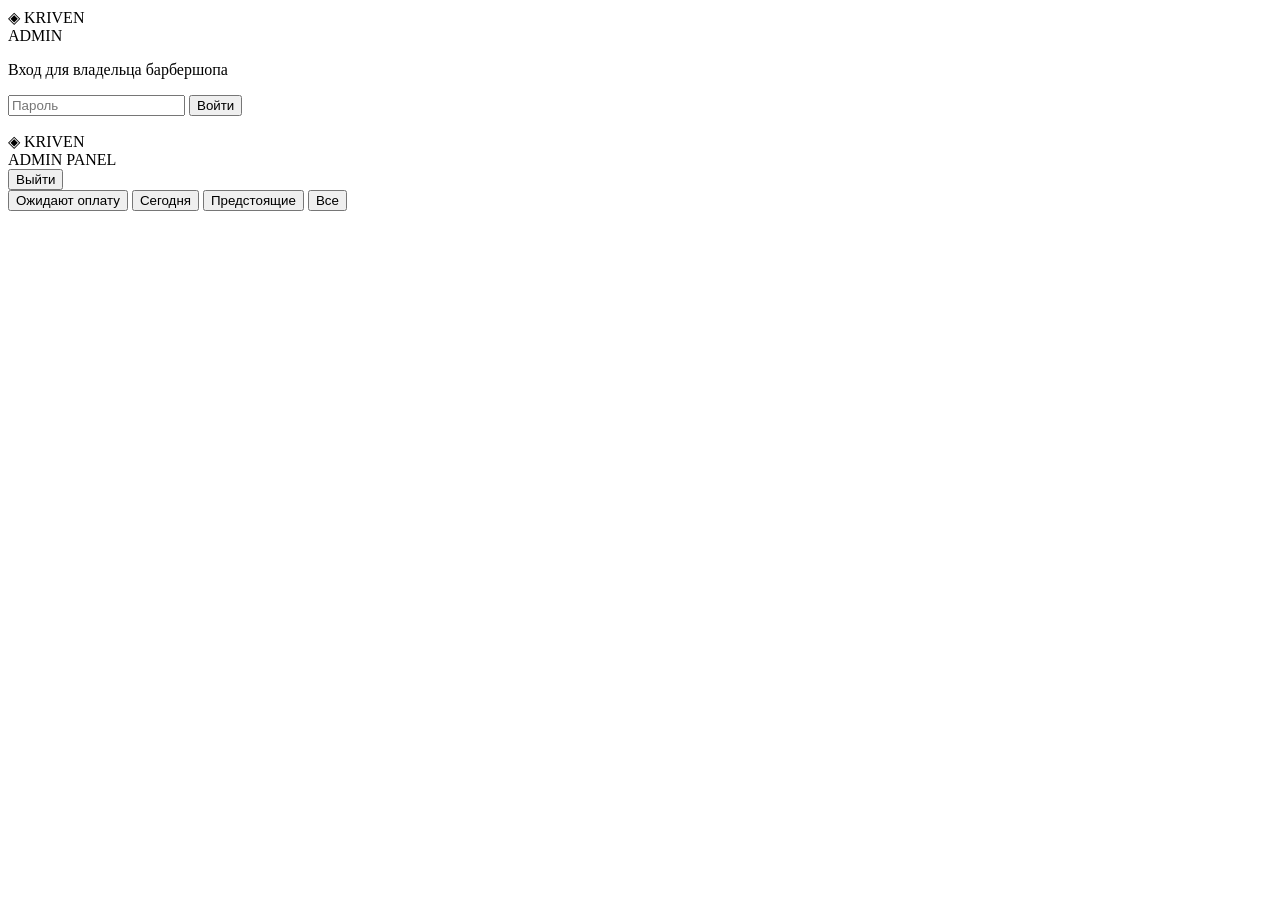
==== admin-panel/index.html @ db647808 "Add web admin panel for bookings and payment approval. Password-protected /admin dashboard with stat" ====
<!DOCTYPE html>
<html lang="ru">
<head>
  <meta charset="UTF-8" />
  <meta name="viewport" content="width=device-width, initial-scale=1.0" />
  <title>KRIVEN Admin</title>
  <link rel="preconnect" href="https://fonts.googleapis.com" />
  <link rel="preconnect" href="https://fonts.gstatic.com" crossorigin />
  <link href="https://fonts.googleapis.com/css2?family=Unbounded:wght@400;600;800&family=Manrope:wght@400;500;600&display=swap" rel="stylesheet" />
  <link rel="stylesheet" href="/admin/assets/style.css" />
</head>
<body>
  <div class="chrome-glow"></div>

  <div id="loginScreen" class="screen hidden">
    <div class="login-card">
      <div class="logo">◈ KRIVEN</div>
      <div class="subtitle">ADMIN</div>
      <p class="hint">Вход для владельца барбершопа</p>
      <input type="password" id="passwordInput" placeholder="Пароль" autocomplete="current-password" />
      <button type="button" id="loginBtn">Войти</button>
      <p class="error" id="loginError"></p>
    </div>
  </div>

  <div id="appScreen" class="screen hidden">
    <header class="header">
      <div>
        <div class="logo">◈ KRIVEN</div>
        <div class="subtitle">ADMIN PANEL</div>
      </div>
      <button type="button" class="ghost-btn" id="logoutBtn">Выйти</button>
    </header>

    <div class="stats" id="stats"></div>

    <div class="filters">
      <button type="button" class="filter active" data-filter="pending">Ожидают оплату</button>
      <button type="button" class="filter" data-filter="today">Сегодня</button>
      <button type="button" class="filter" data-filter="upcoming">Предстоящие</button>
      <button type="button" class="filter" data-filter="all">Все</button>
    </div>

    <div id="bookings" class="bookings"></div>
  </div>

  <script src="/admin/assets/app.js"></script>
</body>
</html>
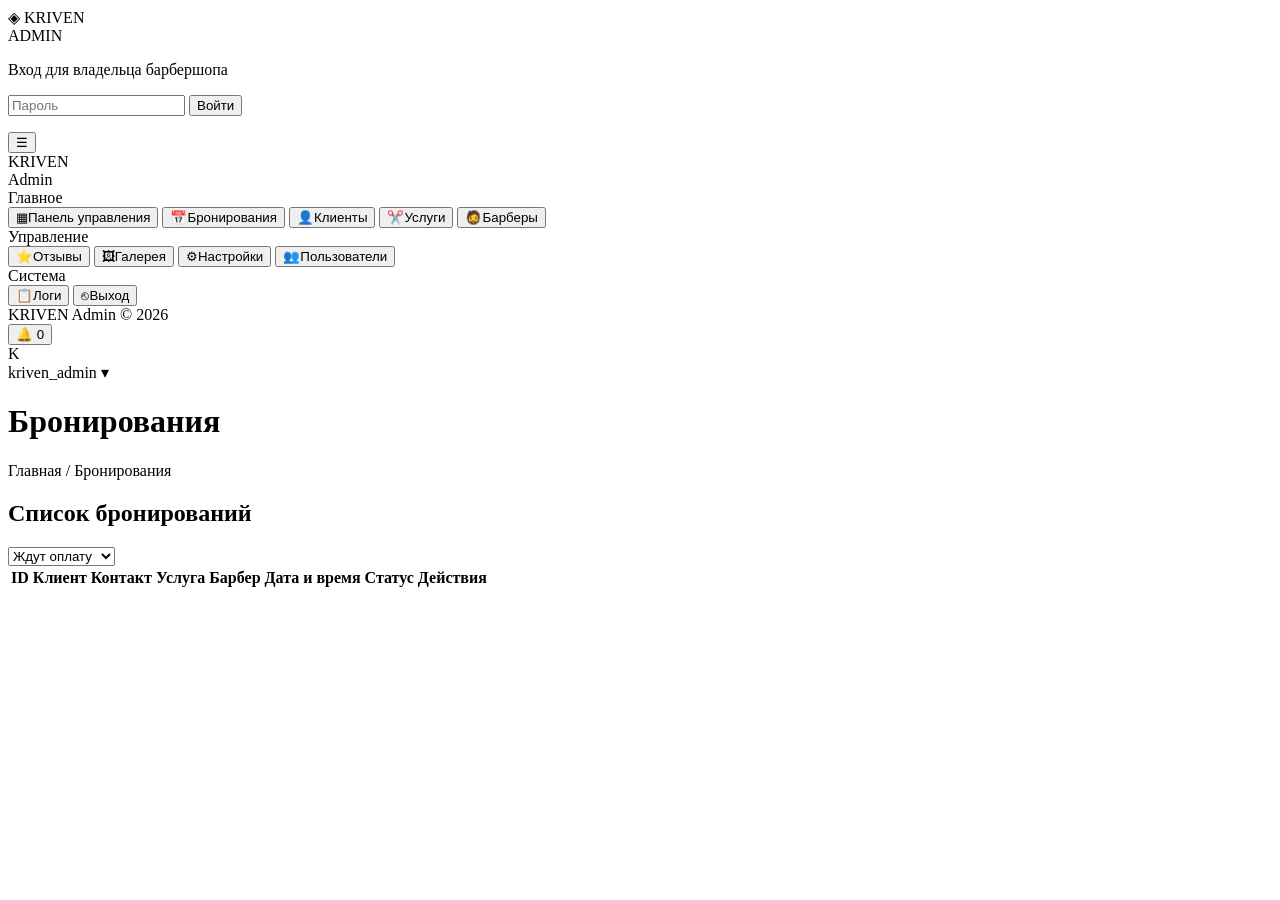
==== commit 1599ae54: "Rebuild admin panel as full dashboard with sidebar and bookings table Co-authored-by: Cursor <cursor" ====
--- a/admin-panel/index.html
+++ b/admin-panel/index.html
@@ -6,13 +6,11 @@
   <title>KRIVEN Admin</title>
   <link rel="preconnect" href="https://fonts.googleapis.com" />
   <link rel="preconnect" href="https://fonts.gstatic.com" crossorigin />
-  <link href="https://fonts.googleapis.com/css2?family=Unbounded:wght@400;600;800&family=Manrope:wght@400;500;600&display=swap" rel="stylesheet" />
-  <link rel="stylesheet" href="/admin/assets/style.css" />
+  <link href="https://fonts.googleapis.com/css2?family=Unbounded:wght@400;600;800&family=Manrope:wght@400;500;600;700&display=swap" rel="stylesheet" />
+  <link rel="stylesheet" href="/admin/assets/style.css?v=3" />
 </head>
 <body>
-  <div class="chrome-glow"></div>
-
-  <div id="loginScreen" class="screen hidden">
+  <div id="loginScreen" class="login-screen">
     <div class="login-card">
       <div class="logo">◈ KRIVEN</div>
       <div class="subtitle">ADMIN</div>
@@ -23,27 +21,118 @@
     </div>
   </div>
 
-  <div id="appScreen" class="screen hidden">
-    <header class="header">
-      <div>
-        <div class="logo">◈ KRIVEN</div>
-        <div class="subtitle">ADMIN PANEL</div>
+  <div id="adminLayout" class="admin-layout hidden">
+    <aside class="sidebar" id="sidebar">
+      <div class="sidebar-brand">
+        <button type="button" class="sidebar-toggle" id="sidebarToggle" aria-label="Меню">☰</button>
+        <div>
+          <div class="logo-sm">KRIVEN</div>
+          <div class="subtitle-sm">Admin</div>
+        </div>
       </div>
-      <button type="button" class="ghost-btn" id="logoutBtn">Выйти</button>
-    </header>
 
-    <div class="stats" id="stats"></div>
+      <nav class="sidebar-nav">
+        <div class="nav-section">Главное</div>
+        <button type="button" class="nav-item" data-page="dashboard">
+          <span class="nav-icon">▦</span><span class="nav-label">Панель управления</span>
+        </button>
+        <button type="button" class="nav-item active" data-page="bookings">
+          <span class="nav-icon">📅</span><span class="nav-label">Бронирования</span>
+        </button>
+        <button type="button" class="nav-item" data-page="clients">
+          <span class="nav-icon">👤</span><span class="nav-label">Клиенты</span>
+        </button>
+        <button type="button" class="nav-item" data-page="services">
+          <span class="nav-icon">✂️</span><span class="nav-label">Услуги</span>
+        </button>
+        <button type="button" class="nav-item" data-page="barbers">
+          <span class="nav-icon">🧔</span><span class="nav-label">Барберы</span>
+        </button>
 
-    <div class="filters">
-      <button type="button" class="filter active" data-filter="pending">Ожидают оплату</button>
-      <button type="button" class="filter" data-filter="today">Сегодня</button>
-      <button type="button" class="filter" data-filter="upcoming">Предстоящие</button>
-      <button type="button" class="filter" data-filter="all">Все</button>
+        <div class="nav-section">Управление</div>
+        <button type="button" class="nav-item" data-page="reviews">
+          <span class="nav-icon">⭐</span><span class="nav-label">Отзывы</span>
+        </button>
+        <button type="button" class="nav-item" data-page="gallery">
+          <span class="nav-icon">🖼</span><span class="nav-label">Галерея</span>
+        </button>
+        <button type="button" class="nav-item" data-page="settings">
+          <span class="nav-icon">⚙</span><span class="nav-label">Настройки</span>
+        </button>
+        <button type="button" class="nav-item" data-page="users">
+          <span class="nav-icon">👥</span><span class="nav-label">Пользователи</span>
+        </button>
+
+        <div class="nav-section">Система</div>
+        <button type="button" class="nav-item" data-page="logs">
+          <span class="nav-icon">📋</span><span class="nav-label">Логи</span>
+        </button>
+        <button type="button" class="nav-item nav-logout" id="logoutBtn">
+          <span class="nav-icon">⎋</span><span class="nav-label">Выход</span>
+        </button>
+      </nav>
+
+      <div class="sidebar-footer">KRIVEN Admin © 2026</div>
+    </aside>
+
+    <div class="main-area">
+      <header class="topbar">
+        <div class="topbar-spacer"></div>
+        <button type="button" class="topbar-btn notify-btn" title="Уведомления">
+          🔔
+          <span class="notify-badge" id="notifyBadge">0</span>
+        </button>
+        <div class="user-menu">
+          <div class="user-avatar">K</div>
+          <span class="user-name">kriven_admin</span>
+          <span class="user-caret">▾</span>
+        </div>
+      </header>
+
+      <main class="content" id="appScreen">
+        <div class="page-head">
+          <div>
+            <h1 class="page-title">Бронирования</h1>
+            <div class="breadcrumb">Главная / Бронирования</div>
+          </div>
+        </div>
+
+        <div class="stats-row" id="stats"></div>
+
+        <div class="panel">
+          <div class="panel-head">
+            <h2 class="panel-title">Список бронирований</h2>
+            <select class="status-select" id="statusFilter">
+              <option value="pending">Ждут оплату</option>
+              <option value="today">Сегодня</option>
+              <option value="upcoming">Предстоящие</option>
+              <option value="all">Все статусы</option>
+            </select>
+          </div>
+          <div class="table-wrap">
+            <table class="data-table">
+              <thead>
+                <tr>
+                  <th>ID</th>
+                  <th>Клиент</th>
+                  <th>Контакт</th>
+                  <th>Услуга</th>
+                  <th>Барбер</th>
+                  <th>Дата и время</th>
+                  <th>Статус</th>
+                  <th>Действия</th>
+                </tr>
+              </thead>
+              <tbody id="bookings"></tbody>
+            </table>
+          </div>
+          <div class="table-footer" id="tableFooter"></div>
+        </div>
+      </main>
     </div>
-
-    <div id="bookings" class="bookings"></div>
   </div>
 
-  <script src="/admin/assets/app.js"></script>
+  <div class="toast hidden" id="toast"></div>
+  <script src="/admin/assets/app.js?v=3"></script>
 </body>
 </html>
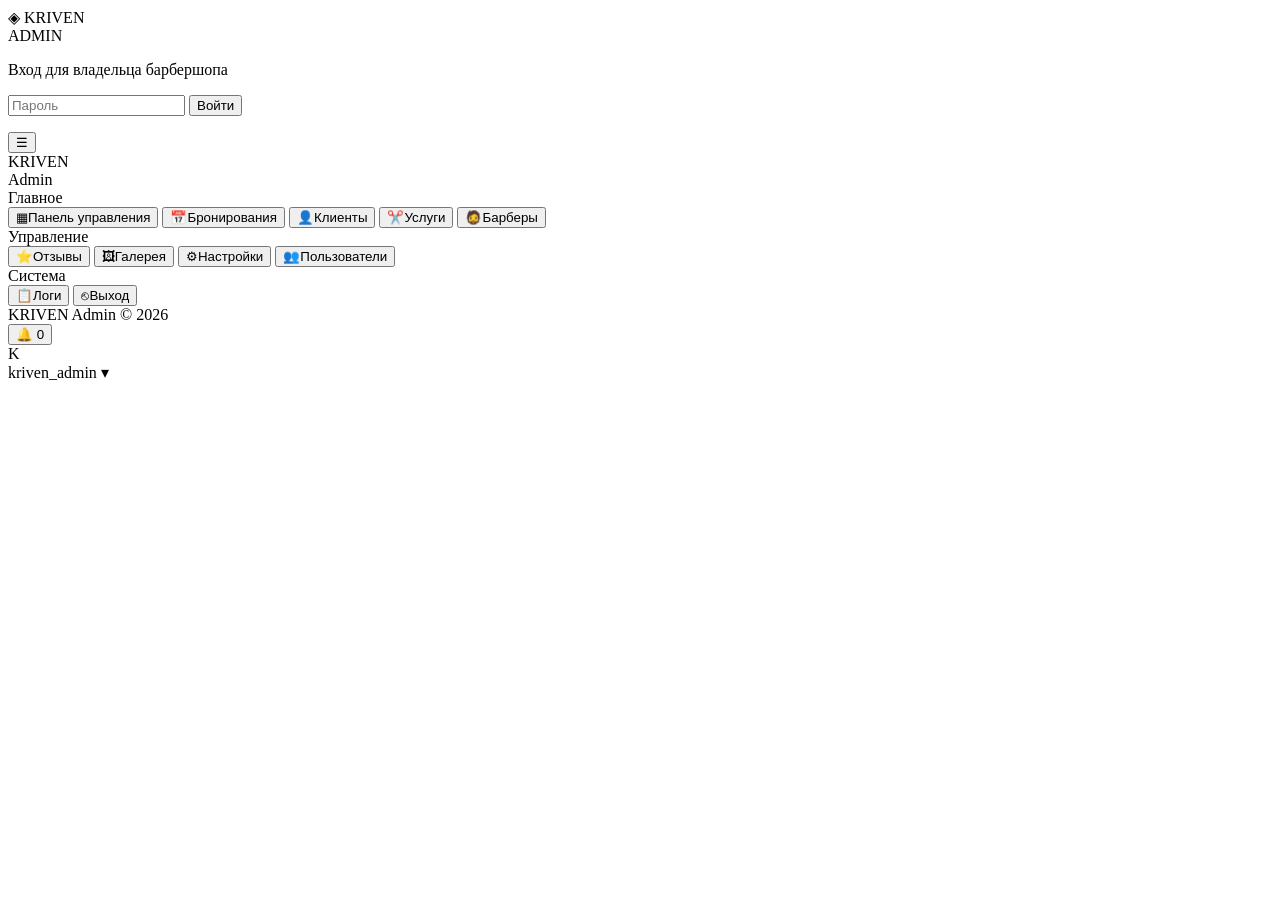
==== commit f4343b7b: "Implement all admin panel sections with APIs and navigation Co-authored-by: Cursor <cursoragent@curs" ====
--- a/admin-panel/index.html
+++ b/admin-panel/index.html
@@ -3,11 +3,14 @@
 <head>
   <meta charset="UTF-8" />
   <meta name="viewport" content="width=device-width, initial-scale=1.0" />
+  <meta http-equiv="Cache-Control" content="no-cache, no-store, must-revalidate" />
+  <meta http-equiv="Pragma" content="no-cache" />
+  <meta http-equiv="Expires" content="0" />
   <title>KRIVEN Admin</title>
   <link rel="preconnect" href="https://fonts.googleapis.com" />
   <link rel="preconnect" href="https://fonts.gstatic.com" crossorigin />
   <link href="https://fonts.googleapis.com/css2?family=Unbounded:wght@400;600;800&family=Manrope:wght@400;500;600;700&display=swap" rel="stylesheet" />
-  <link rel="stylesheet" href="/admin/assets/style.css?v=3" />
+  <link rel="stylesheet" href="/admin/assets/style.css?v=6" />
 </head>
 <body>
   <div id="loginScreen" class="login-screen">
@@ -89,50 +92,16 @@
         </div>
       </header>
 
-      <main class="content" id="appScreen">
-        <div class="page-head">
-          <div>
-            <h1 class="page-title">Бронирования</h1>
-            <div class="breadcrumb">Главная / Бронирования</div>
-          </div>
-        </div>
-
-        <div class="stats-row" id="stats"></div>
-
-        <div class="panel">
-          <div class="panel-head">
-            <h2 class="panel-title">Список бронирований</h2>
-            <select class="status-select" id="statusFilter">
-              <option value="pending">Ждут оплату</option>
-              <option value="today">Сегодня</option>
-              <option value="upcoming">Предстоящие</option>
-              <option value="all">Все статусы</option>
-            </select>
-          </div>
-          <div class="table-wrap">
-            <table class="data-table">
-              <thead>
-                <tr>
-                  <th>ID</th>
-                  <th>Клиент</th>
-                  <th>Контакт</th>
-                  <th>Услуга</th>
-                  <th>Барбер</th>
-                  <th>Дата и время</th>
-                  <th>Статус</th>
-                  <th>Действия</th>
-                </tr>
-              </thead>
-              <tbody id="bookings"></tbody>
-            </table>
-          </div>
-          <div class="table-footer" id="tableFooter"></div>
-        </div>
-      </main>
+      <main class="content" id="appScreen"></main>
     </div>
   </div>
 
   <div class="toast hidden" id="toast"></div>
-  <script src="/admin/assets/app.js?v=3"></script>
+  <script src="/admin/assets/app.js?v=6"></script>
+  <script>
+    if (!document.getElementById("adminLayout")) {
+      location.replace(location.pathname + "?r=" + Date.now());
+    }
+  </script>
 </body>
 </html>
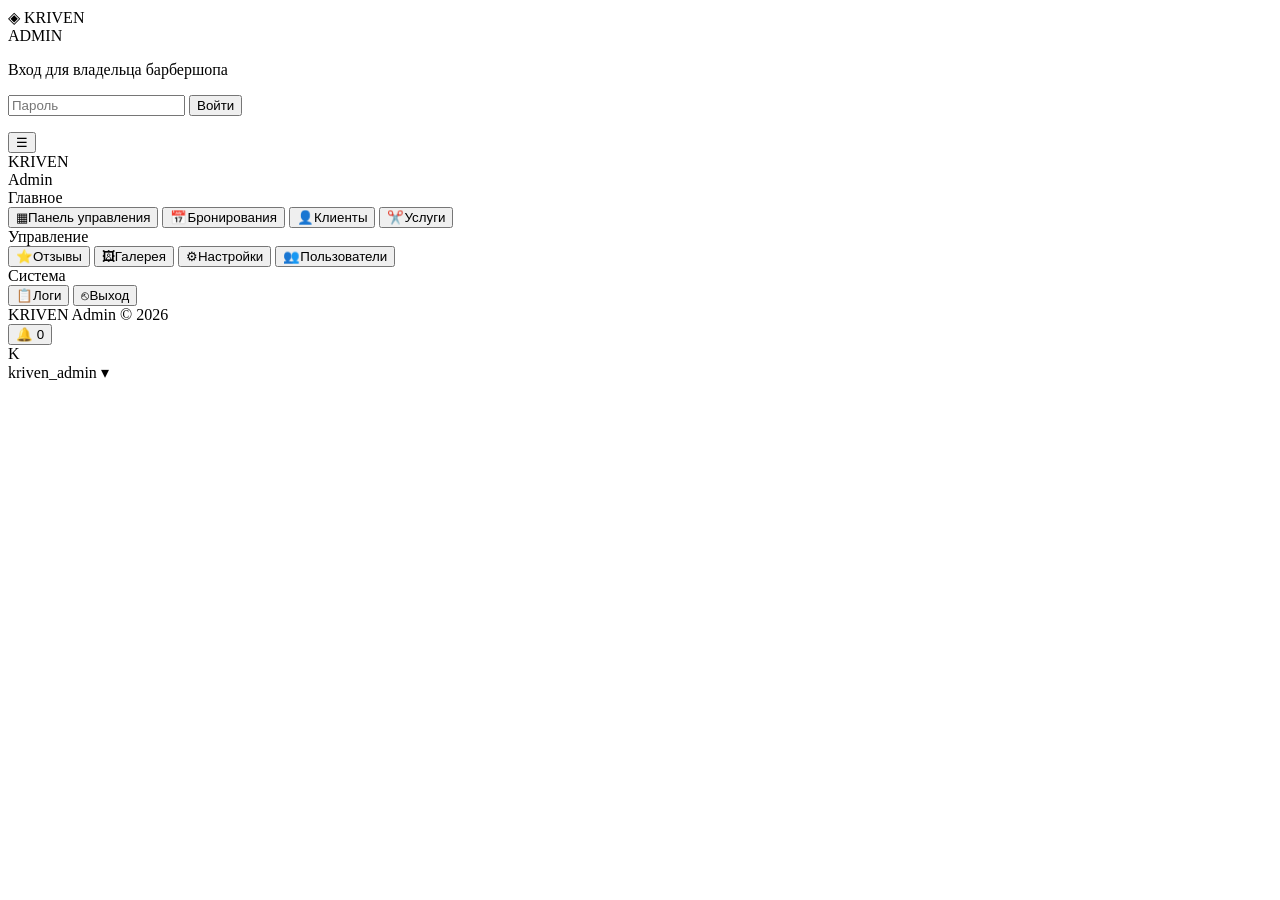
==== commit 8863c721: "Let clients book haircut or beard only; remove barbers from admin. Start booking with service type c" ====
--- a/admin-panel/index.html
+++ b/admin-panel/index.html
@@ -10,7 +10,7 @@
   <link rel="preconnect" href="https://fonts.googleapis.com" />
   <link rel="preconnect" href="https://fonts.gstatic.com" crossorigin />
   <link href="https://fonts.googleapis.com/css2?family=Unbounded:wght@400;600;800&family=Manrope:wght@400;500;600;700&display=swap" rel="stylesheet" />
-  <link rel="stylesheet" href="/admin/assets/style.css?v=6" />
+  <link rel="stylesheet" href="/admin/assets/style.css?v=9" />
 </head>
 <body>
   <div id="loginScreen" class="login-screen">
@@ -47,9 +47,6 @@
         </button>
         <button type="button" class="nav-item" data-page="services">
           <span class="nav-icon">✂️</span><span class="nav-label">Услуги</span>
-        </button>
-        <button type="button" class="nav-item" data-page="barbers">
-          <span class="nav-icon">🧔</span><span class="nav-label">Барберы</span>
         </button>
 
         <div class="nav-section">Управление</div>
@@ -97,7 +94,7 @@
   </div>
 
   <div class="toast hidden" id="toast"></div>
-  <script src="/admin/assets/app.js?v=6"></script>
+  <script src="/admin/assets/app.js?v=9"></script>
   <script>
     if (!document.getElementById("adminLayout")) {
       location.replace(location.pathname + "?r=" + Date.now());
